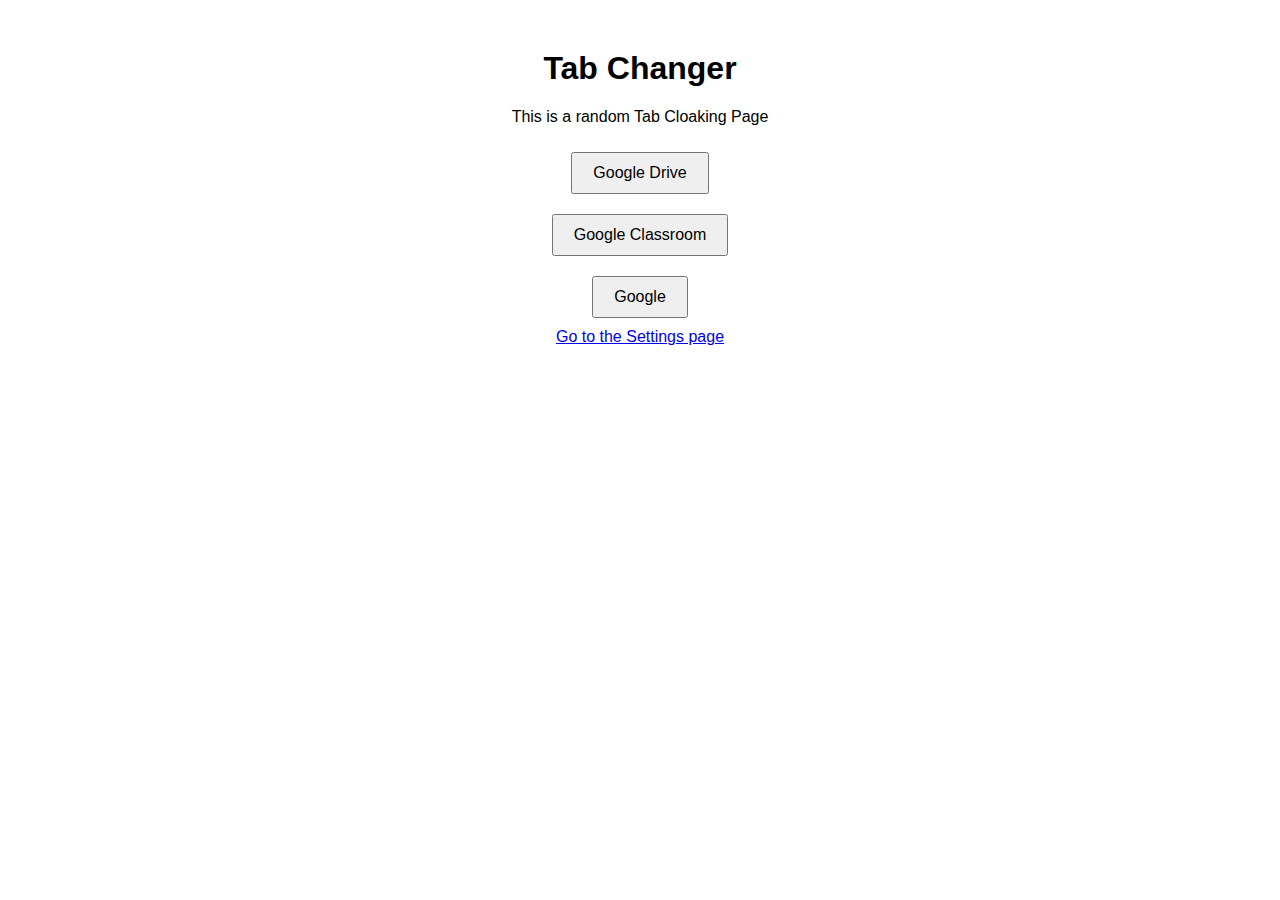
==== index.html @ ed4609cb "Create index.html" ====
<!DOCTYPE html>
<html lang="en">
<head>
    <meta charset="UTF-8">
    <meta name="viewport" content="width=device-width, initial-scale=1.0">
    <title>Redirecting...</title>
    <meta http-equiv="refresh" content="0; url=page0.html">
</head>
<body>
    <p>If you are not redirected, <a href="page0.html">click here</a>.</p>
</body>
</html>
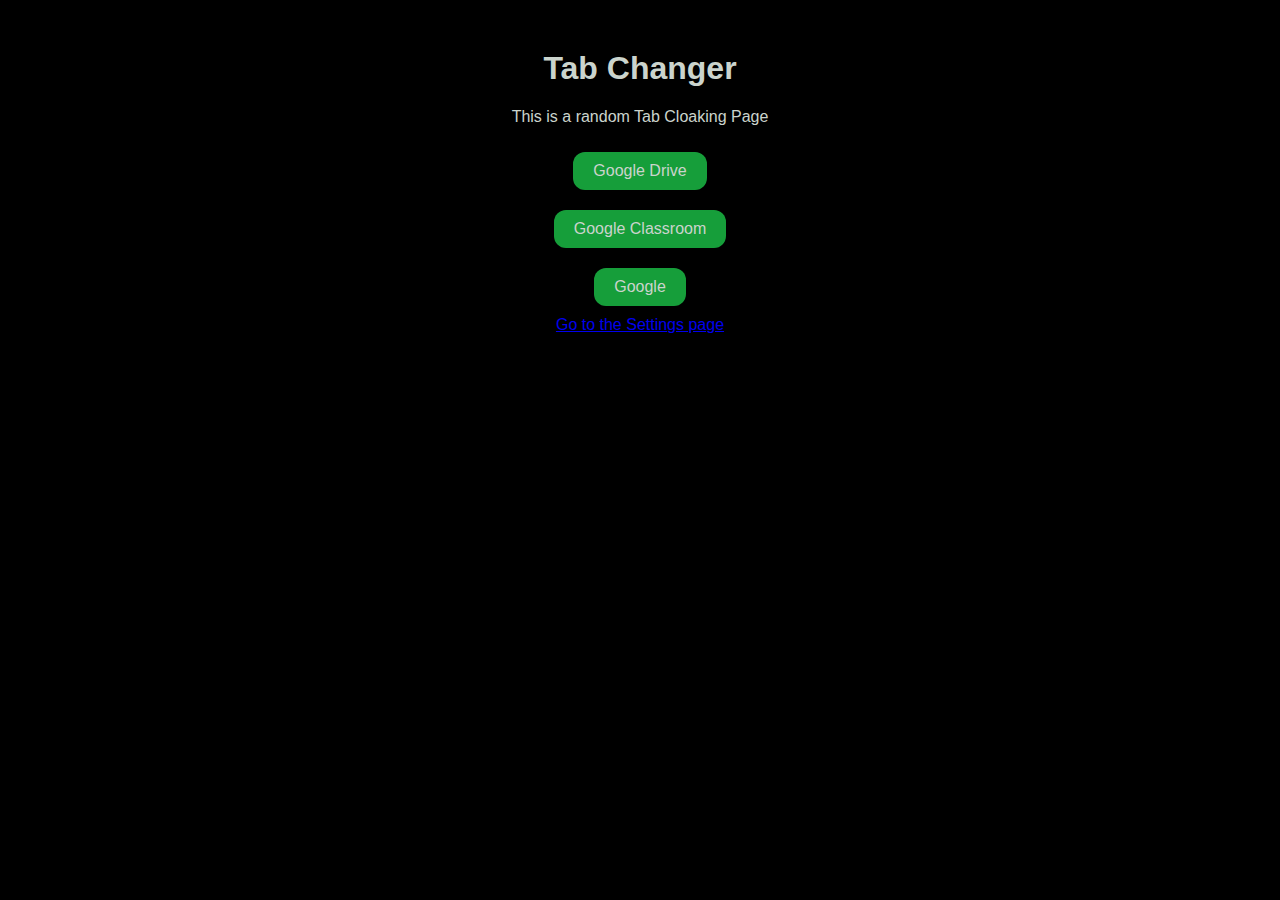
==== commit f94d3f43: "Update index.html" ====
--- a/index.html
+++ b/index.html
@@ -7,6 +7,6 @@
     <meta http-equiv="refresh" content="0; url=page0.html">
 </head>
 <body>
-    <p>If you are not redirected, <a href="page0.html">click here</a>.</p>
+    <p>If you are not redirected, <a href="page1.html">click here</a>.</p>
 </body>
 </html>
